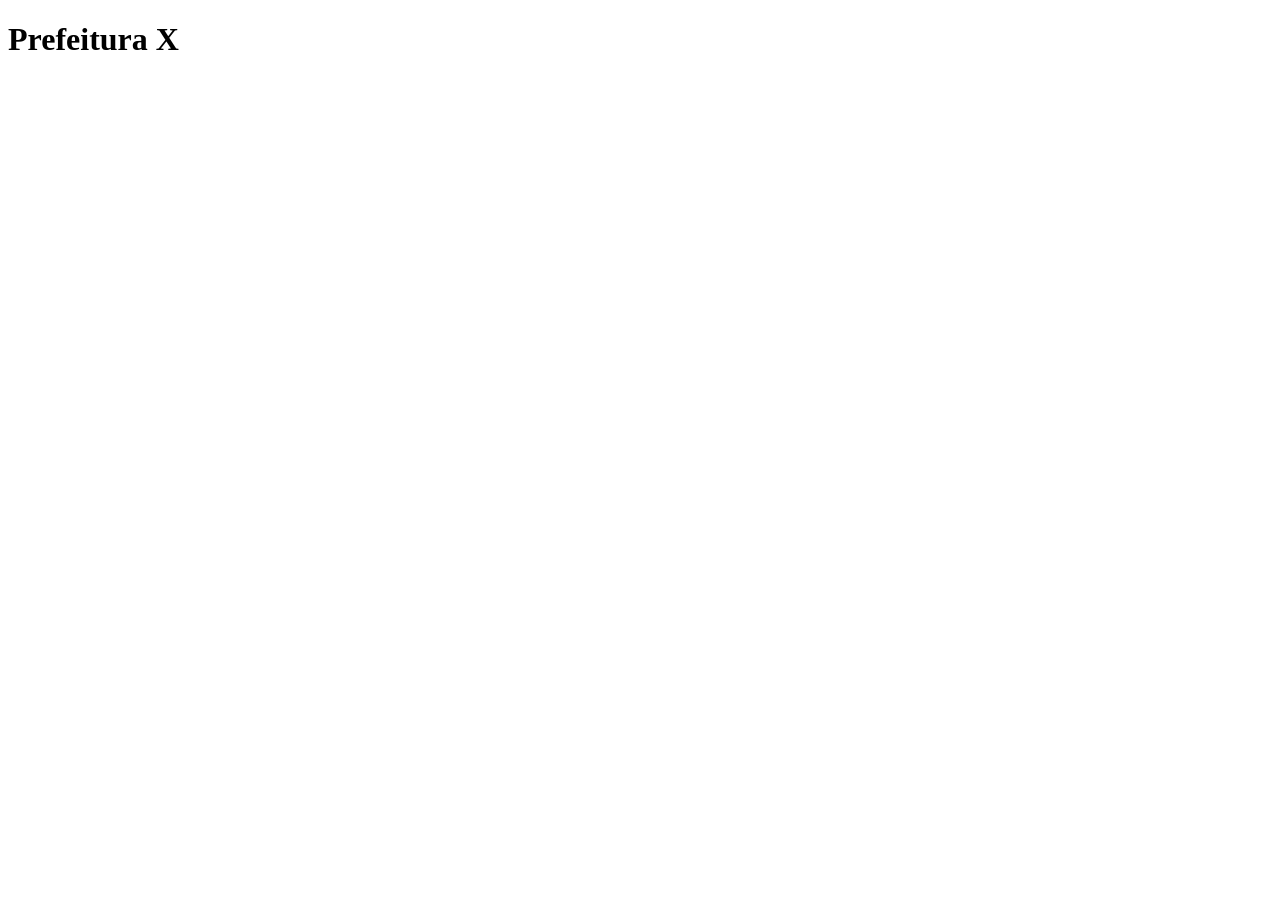
==== web/index.html @ 2fc41a5b "Primeiro commit" ====
<!doctype html>
<html lang="pt-br">
  <head>
    <meta charset="UTF-8" />
    <meta name="viewport" content="width=device-width, initial-scale=1.0" />
    <title>Prefeitura X</title>
  </head>
  <body>
    <h1>Prefeitura X</h1>
  </body>
</html>
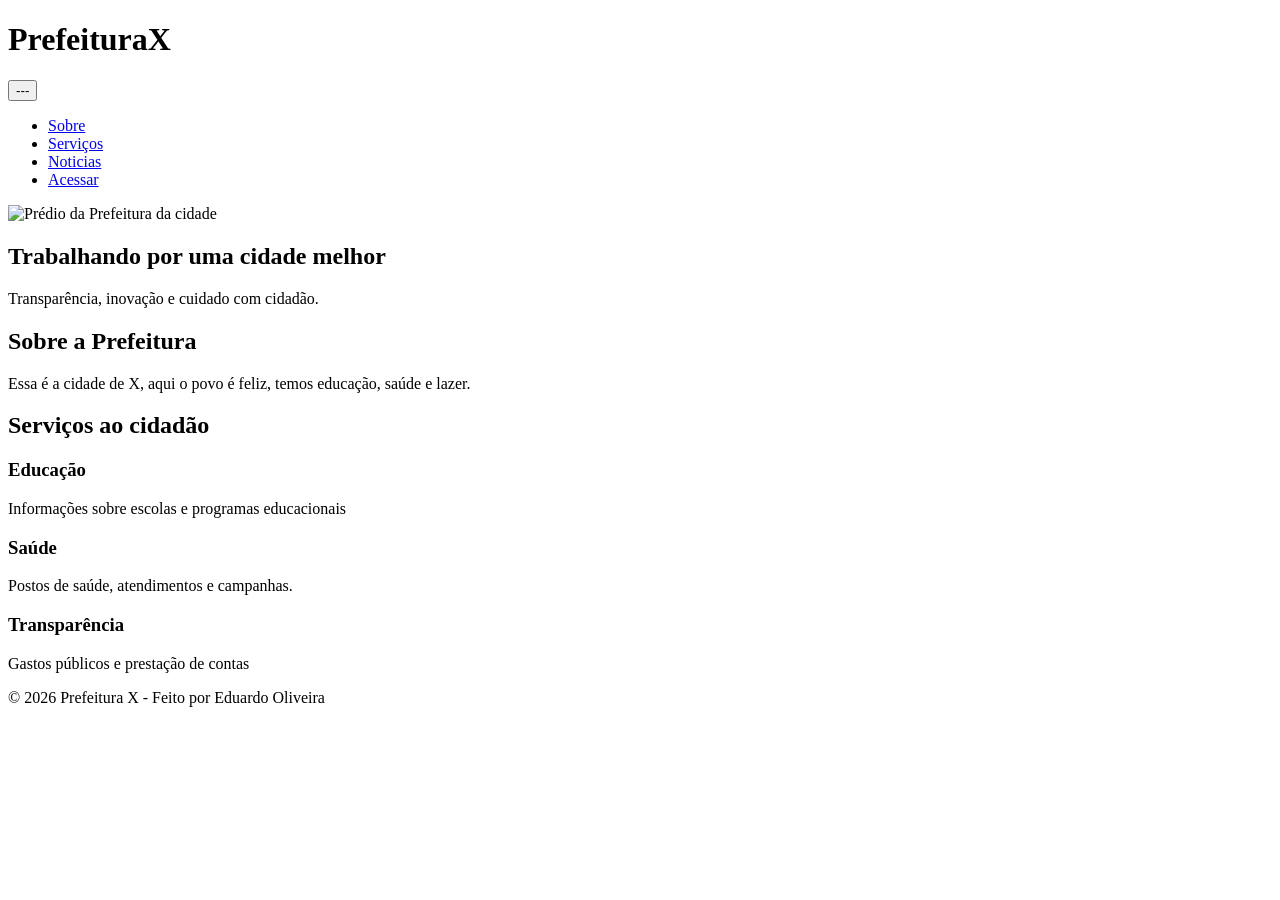
==== commit 22b2b100: "Estrutura da pagina inicial" ====
--- a/web/index.html
+++ b/web/index.html
@@ -6,6 +6,64 @@
     <title>Prefeitura X</title>
   </head>
   <body>
-    <h1>Prefeitura X</h1>
+    <header>
+      <h1 class="logo">PrefeituraX</h1>
+
+      <nav aria-label="Menu principal">
+        <button class="menu-toggle" aria-controls="menu" aria-expanded="false">
+          ---
+        </button>
+
+        <ul id="menu" class="menu">
+          <li><a href="#sobre">Sobre</a></li>
+          <li><a href="#servicos">Serviços</a></li>
+          <li><a href="#noticias">Noticias</a></li>
+          <li><a href="login.html">Acessar</a></li>
+        </ul>
+      </nav>
+    </header>
+
+    <main>
+      <section class="banner">
+        <img src="img/prefeitura.png" alt="Prédio da Prefeitura da cidade" />
+        <div class="banner-texto">
+          <h2>Trabalhando por uma cidade melhor</h2>
+          <p>Transparência, inovação e cuidado com cidadão.</p>
+        </div>
+      </section>
+
+      <section id="sobre" class="container">
+        <h2>Sobre a Prefeitura</h2>
+        <p>
+          Essa é a cidade de X, aqui o povo é feliz, temos educação, saúde e
+          lazer.
+        </p>
+      </section>
+
+      <section id="servicos" class="container cards">
+        <h2>Serviços ao cidadão</h2>
+
+        <article class="card">
+          <h3>Educação</h3>
+          <p>Informações sobre escolas e programas educacionais</p>
+        </article>
+
+        <article class="card">
+          <h3>Saúde</h3>
+          <p>Postos de saúde, atendimentos e campanhas.</p>
+        </article>
+
+        <article class="card">
+          <h3>Transparência</h3>
+          <p>Gastos públicos e prestação de contas</p>
+        </article>
+      </section>
+    </main>
+
+    <footer class="footer">
+      <p>&copy; 2026 Prefeitura X - Feito por Eduardo Oliveira</p>
+    </footer>
+
+    <script src="JS/script.js"></script>
   </body>
 </html>
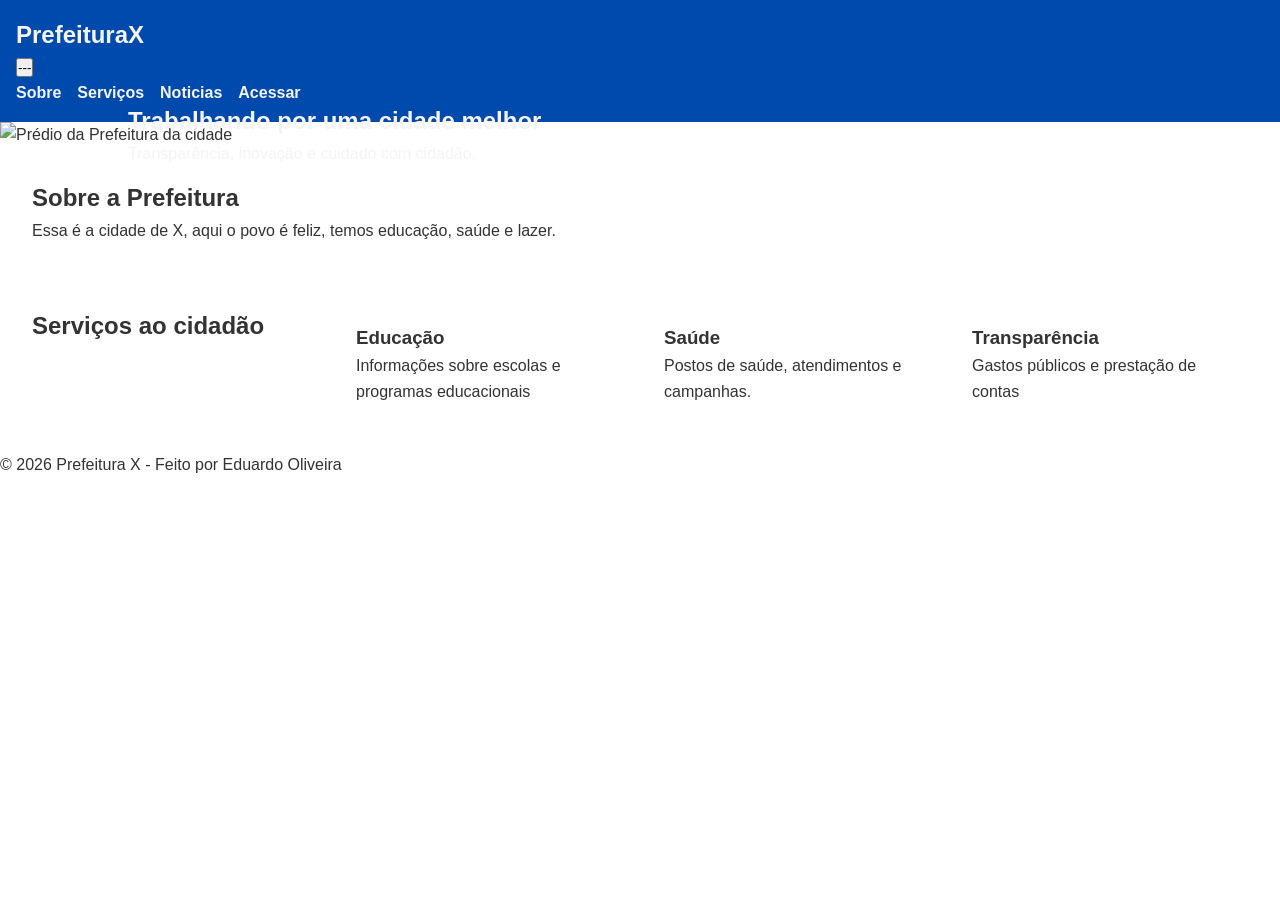
==== commit 65a6e6ec: "Atualizando css das páginas" ====
--- a/web/index.html
+++ b/web/index.html
@@ -3,6 +3,13 @@
   <head>
     <meta charset="UTF-8" />
     <meta name="viewport" content="width=device-width, initial-scale=1.0" />
+    <link rel="preconnect" href="https://fonts.googleapis.com" />
+    <link rel="preconnect" href="https://fonts.gstatic.com" crossorigin />
+    <link
+      href="https://fonts.googleapis.com/css2?family=Google+Sans:ital,opsz,wght@0,17..18,400..700;1,17..18,400..700&display=swap"
+      rel="stylesheet"
+    />
+    <link rel="stylesheet" href="/CSS/style.css" />
     <title>Prefeitura X</title>
   </head>
   <body>
@@ -25,7 +32,10 @@
 
     <main>
       <section class="banner">
-        <img src="img/prefeitura.png" alt="Prédio da Prefeitura da cidade" />
+        <img
+          src="https://portalcaldas.com.br/uploads/3a74486b203a42ab4099885f3f94a25d.jpg"
+          alt="Prédio da Prefeitura da cidade"
+        />
         <div class="banner-texto">
           <h2>Trabalhando por uma cidade melhor</h2>
           <p>Transparência, inovação e cuidado com cidadão.</p>
--- a/CSS/style.css
+++ b/CSS/style.css
@@ -0,0 +1,76 @@
+:root {
+  --azul: #004aad;
+  --cinza: #f4f4f4;
+  --texto: #333;
+}
+
+* {
+  margin: 0;
+  padding: 0;
+  box-sizing: border-box;
+}
+
+body {
+  font-family: "Google Sans", sans-serif;
+  color: var(--texto);
+  line-height: 1.6;
+}
+
+/* Header */
+header {
+  background-color: var(--azul);
+  color: var(--cinza);
+  padding: 1rem;
+}
+
+.logo {
+  font-size: 1.5rem;
+}
+
+.menu {
+  list-style: none;
+  display: flex;
+  gap: 1rem;
+}
+
+.menu a {
+  color: var(--cinza);
+  text-decoration: none;
+  font-weight: bold;
+}
+
+/*BANNER*/
+.banner {
+  position: relative;
+}
+
+.banner img {
+  width: 100%;
+  height: 300px;
+  object-fit: cover;
+}
+
+.banner-texto {
+  position: absolute;
+  top: 50%;
+  left: 10%;
+  color: var(--cinza);
+  transform: translateY(-50%);
+}
+
+/*CONTEÚDO*/
+.container {
+  padding: 2rem;
+}
+
+.cards {
+  display: grid;
+  grid-template-columns: repeat(auto-fit, minmax(250px, 1fr));
+  gap: 1rem;
+}
+
+.card {
+  background-color: white;
+  padding: 1rem;
+  border-radius: 8px;
+}
